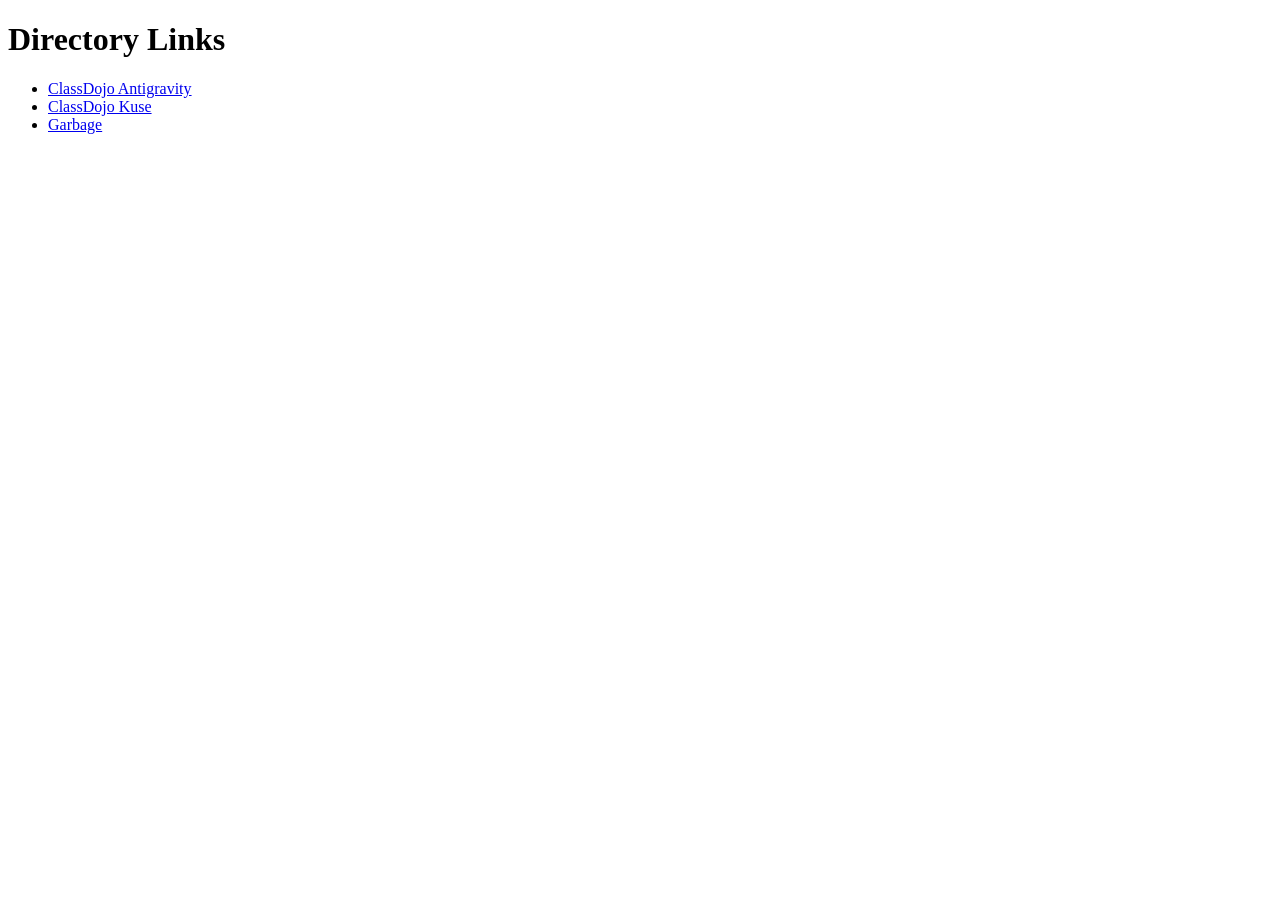
==== index.html @ 5e59f78e "Create index.html file with links for directories" ====
<!DOCTYPE html>
<html lang="en">
<head>
    <meta charset="UTF-8">
    <meta name="viewport" content="width=device-width, initial-scale=1.0">
    <title>Directory Links</title>
</head>
<body>
    <h1>Directory Links</h1>
    <ul>
        <li><a href="ClassDojo_Antigravity/index.html">ClassDojo Antigravity</a></li>
        <li><a href="ClassDojo_kuse/index.html">ClassDojo Kuse</a></li>
        <li><a href="Garbage/index.html">Garbage</a></li>
    </ul>
</body>
</html>
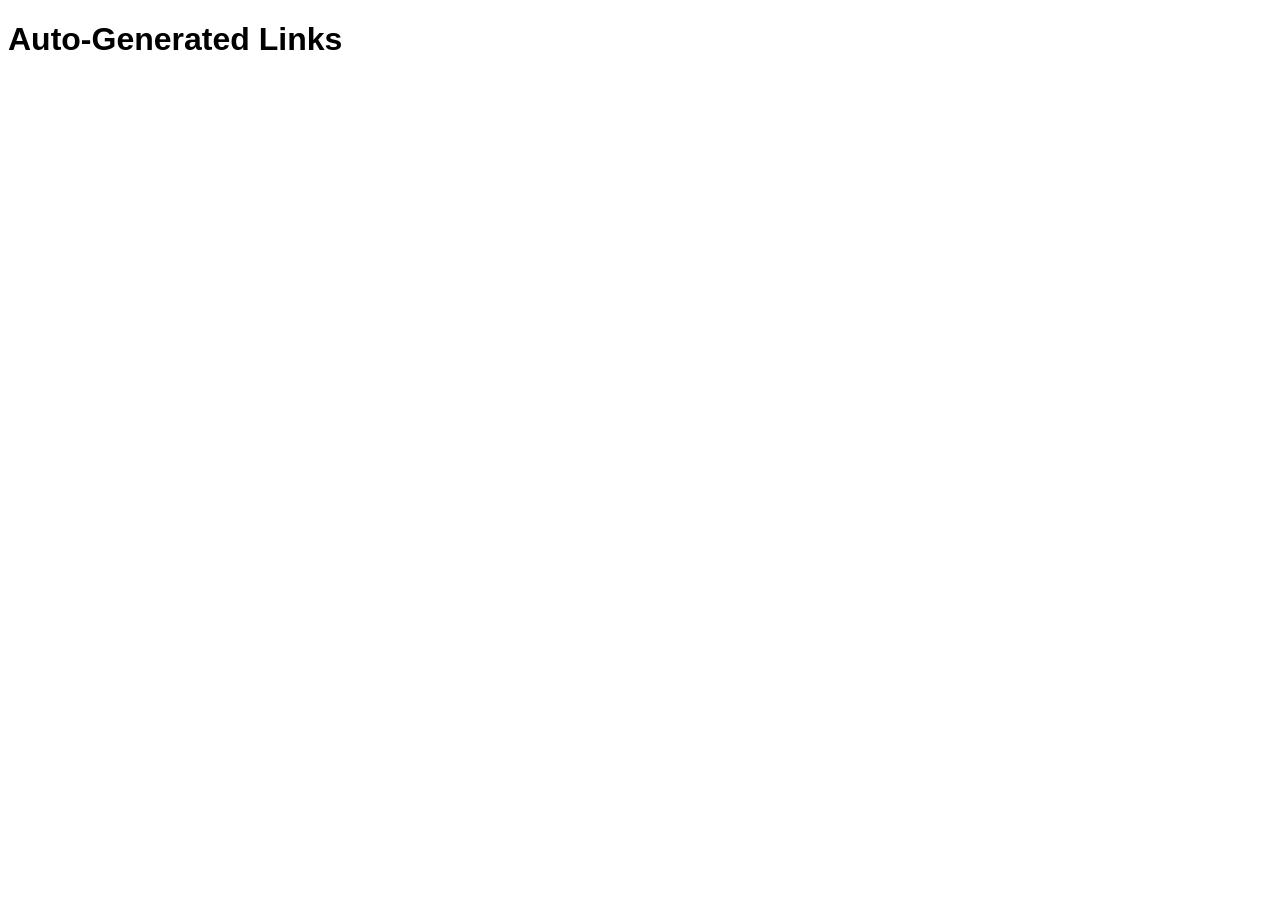
==== commit 9e1acc5b: "Update index.html to dynamic version that auto-detects directories" ====
--- a/index.html
+++ b/index.html
@@ -4,13 +4,34 @@
     <meta charset="UTF-8">
     <meta name="viewport" content="width=device-width, initial-scale=1.0">
     <title>Directory Links</title>
+    <style>
+        body { font-family: Arial, sans-serif; }
+        a { display: block; margin: 5px 0; text-decoration: none; padding: 10px; border: 1px solid #ccc; border-radius: 5px; color: #0056b3; background-color: #f9f9f9; }
+        a:hover { background-color: #e2e2e2; }
+    </style>
 </head>
 <body>
-    <h1>Directory Links</h1>
-    <ul>
-        <li><a href="ClassDojo_Antigravity/index.html">ClassDojo Antigravity</a></li>
-        <li><a href="ClassDojo_kuse/index.html">ClassDojo Kuse</a></li>
-        <li><a href="Garbage/index.html">Garbage</a></li>
-    </ul>
+    <h1>Auto-Generated Links</h1>
+    <div id="links">
+        <!-- Dynamic links will be injected here -->
+    </div>
+    <script>
+        async function fetchDirectories() {
+            const response = await fetch('https://api.github.com/repos/w1798/other/contents');
+            const directories = await response.json();
+            const linkContainer = document.getElementById('links');
+
+            directories.forEach(item => {
+                if (item.type === 'dir') {
+                    const link = document.createElement('a');
+                    link.href = item.html_url;
+                    link.textContent = item.name;
+                    linkContainer.appendChild(link);
+                }
+            });
+        }
+
+        fetchDirectories();
+    </script>
 </body>
 </html>
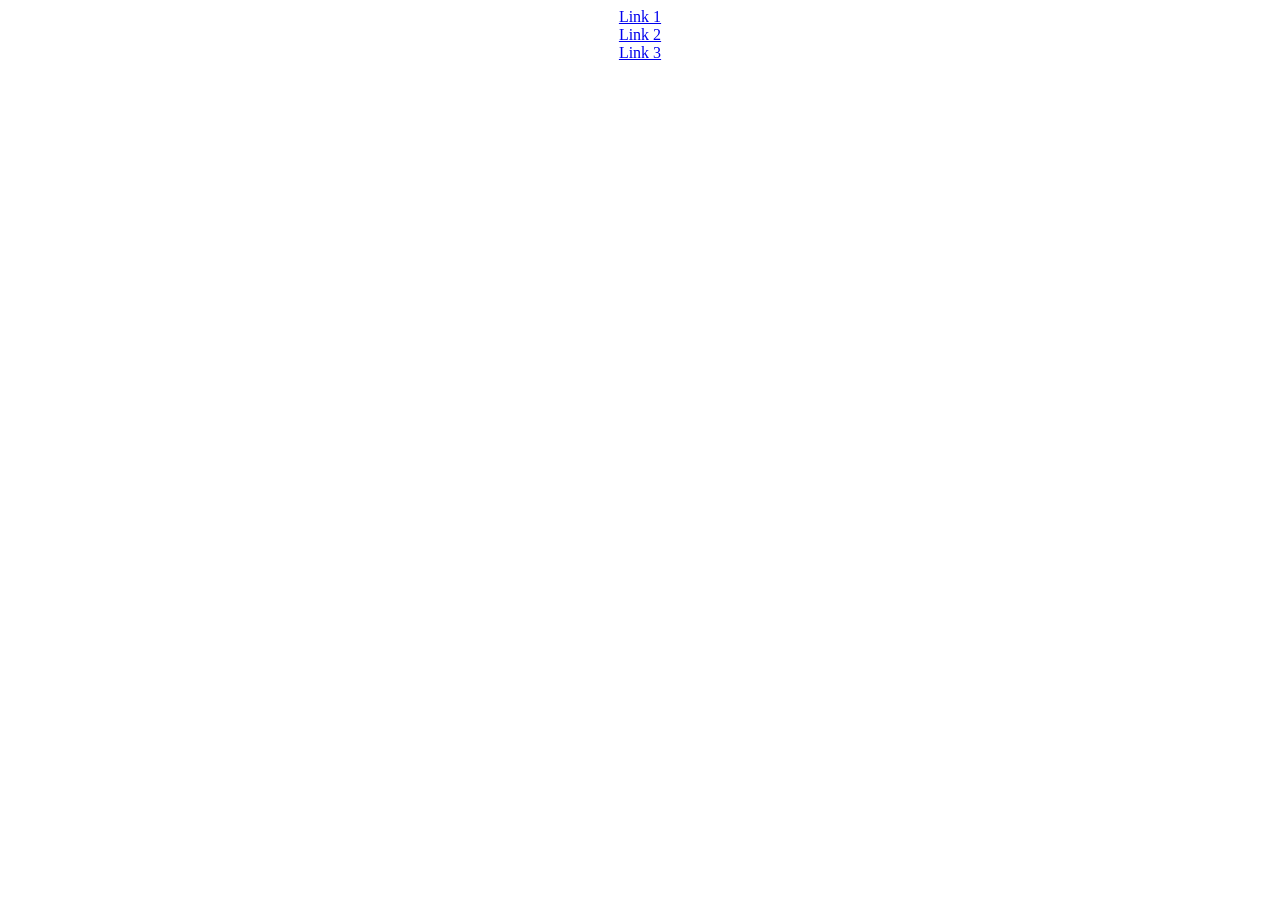
==== commit 98f002d0: "Update index.html to use flexbox for centered links" ====
--- a/index.html
+++ b/index.html
@@ -3,35 +3,25 @@
 <head>
     <meta charset="UTF-8">
     <meta name="viewport" content="width=device-width, initial-scale=1.0">
-    <title>Directory Links</title>
+    <title>Document</title>
     <style>
-        body { font-family: Arial, sans-serif; }
-        a { display: block; margin: 5px 0; text-decoration: none; padding: 10px; border: 1px solid #ccc; border-radius: 5px; color: #0056b3; background-color: #f9f9f9; }
-        a:hover { background-color: #e2e2e2; }
+        #links {
+            display: flex;
+            flex-direction: column;
+            align-items: center;
+            justify-content: center;
+        }
+        a {
+            width: 200px;
+            text-align: center;
+        }
     </style>
 </head>
 <body>
-    <h1>Auto-Generated Links</h1>
     <div id="links">
-        <!-- Dynamic links will be injected here -->
+        <a href="#">Link 1</a>
+        <a href="#">Link 2</a>
+        <a href="#">Link 3</a>
     </div>
-    <script>
-        async function fetchDirectories() {
-            const response = await fetch('https://api.github.com/repos/w1798/other/contents');
-            const directories = await response.json();
-            const linkContainer = document.getElementById('links');
-
-            directories.forEach(item => {
-                if (item.type === 'dir') {
-                    const link = document.createElement('a');
-                    link.href = item.html_url;
-                    link.textContent = item.name;
-                    linkContainer.appendChild(link);
-                }
-            });
-        }
-
-        fetchDirectories();
-    </script>
 </body>
 </html>
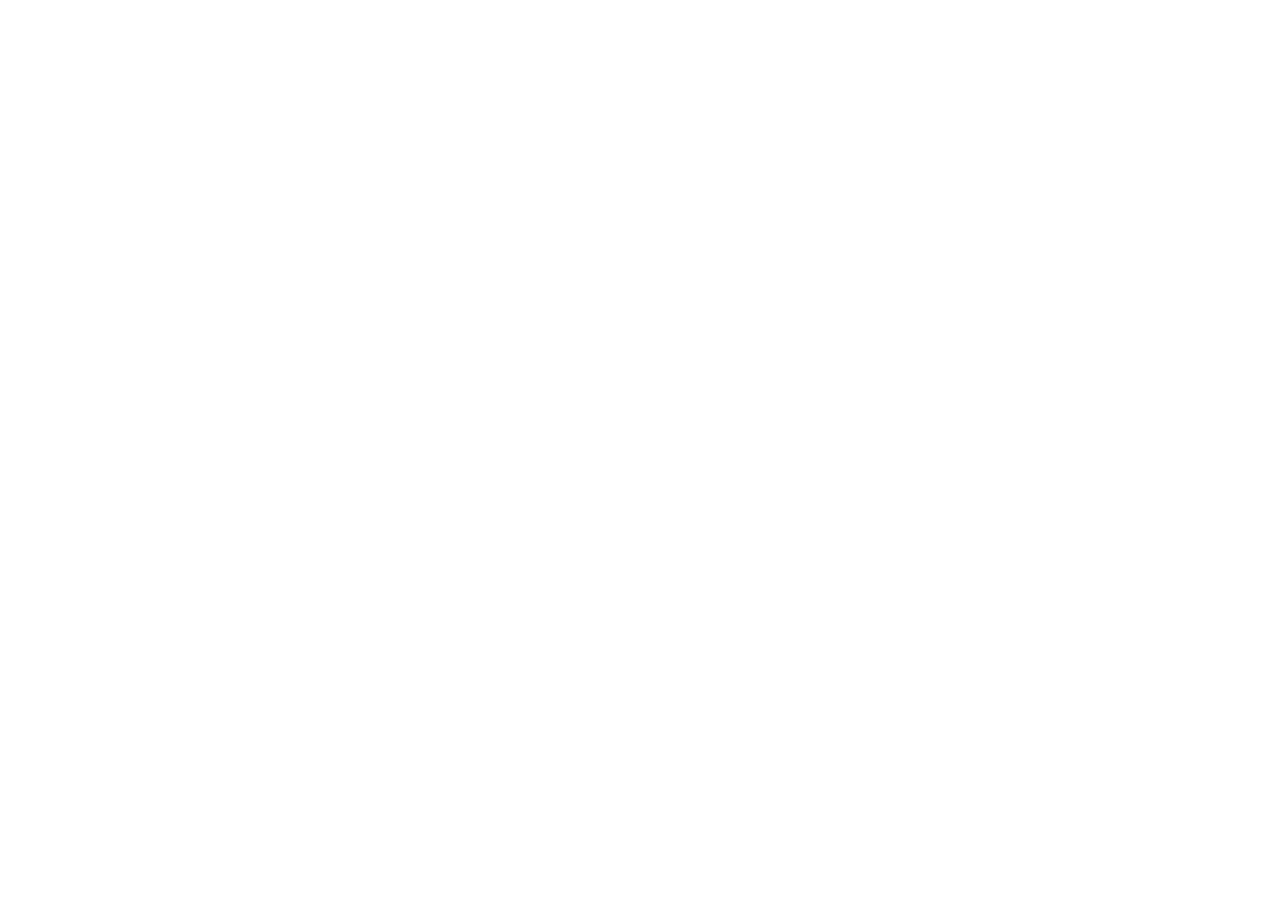
==== commit 51a295b1: "Update index.html to center the links while keeping original functionality and button styling" ====
--- a/index.html
+++ b/index.html
@@ -7,21 +7,23 @@
     <style>
         #links {
             display: flex;
-            flex-direction: column;
+            justify-content: center;
             align-items: center;
-            justify-content: center;
         }
-        a {
-            width: 200px;
-            text-align: center;
+        button {
+            border: 1px solid #007BFF;
+            border-radius: 5px;
+            color: white;
+            background-color: #007BFF;
+        }
+        button:hover {
+            background-color: #0056b3;
         }
     </style>
 </head>
 <body>
     <div id="links">
-        <a href="#">Link 1</a>
-        <a href="#">Link 2</a>
-        <a href="#">Link 3</a>
+        <!-- Dynamic directory fetching script, links will be added here -->
     </div>
 </body>
 </html>
